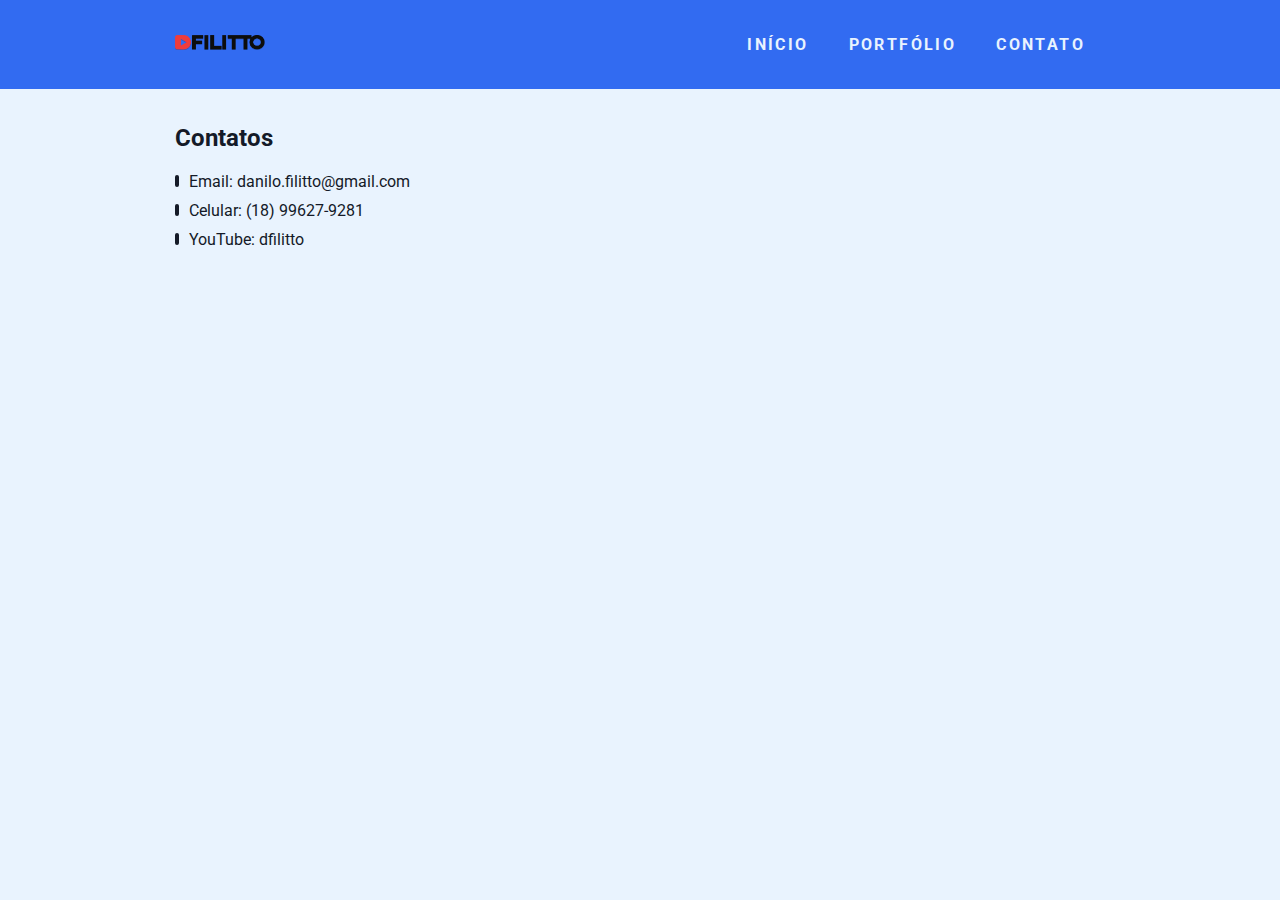
==== contato.html @ bf7a260d "primeiro commit" ====
<!DOCTYPE html>
<html lang="pt-br">
    <head>
        <meta charset="UTF-8">
        <meta name="viewport" content="width=device-width, initial-scale=1.0">
        <meta http-equiv="X-UA-Compatible" content="ie=edge">
        <title>Home</title>

        <link href="https://fonts.googleapis.com/css?family=Roboto:400,700&display=swap" rel="stylesheet">
        <link rel="stylesheet" href="./css/style.css">
     
        <script src="https://dfilittobot.herokuapp.com/assets/modules/channel-web/inject.js"></script>
    </head>
    <body>
        <header>
            <div class="container">
                <a href="https://dfilitto.github.io" class="branch"><img src="./img/logo.png" alt="Minha logo" title="Nome da minha logo"></a>
                <nav class="menu">
                    <ul>
                        <li><a class="menu-link" href="index.html">Início</a></li>
                        <li><a class="menu-link" href="porrtfolio.html">Portfólio</a></li>
                        <li><a class="menu-link" href="contato.html">Contato</a></li>
                    </ul>
                </nav>
            </div>
        </header>

        <main class="container">
            <article>
                <h2 class="sub-title">Contatos</h2>
                <ul>
                    <li class="li-ornament"><a class="contact-link" href="mailto:danilo.filitto@gmail.com">Email: danilo.filitto@gmail.com</a class="contato-link"></li>
                    <li class="li-ornament"><a class="contact-link" href="https://api.whatsapp.com/send?phone=5518996279281">Celular: (18) 99627-9281</a></li>
                    <li class="li-ornament"><a class="contact-link" href="https://www.youtube.com/danilofilittoppr?sub_confirmation=1">YouTube: dfilitto</a></li>
                </ul>

                <div class="map">
                    <iframe src="https://www.google.com/maps/embed?pb=!1m18!1m12!1m3!1d31759704.64315484!2d-69.64649036266651!3d-13.662806394470584!2m3!1f0!2f0!3f0!3m2!1i1024!2i768!4f13.1!3m3!1m2!1s0x9c59c7ebcc28cf%3A0x295a1506f2293e63!2sBrasil!5e0!3m2!1spt-BR!2sbr!4v1579831767703!5m2!1spt-BR!2sbr" width="600" height="450" frameborder="0" style="border:0;" allowfullscreen=""></iframe>
                </div>
            </article>
        </main>
    </body>
</html>
---- css/style.css ----
* {
    margin: 0;
    padding: 0;
    box-sizing: border-box;
    list-style: none;
    text-decoration: none;
}

a {color: #FFF;}

img{max-width: 100%;}

p {font-size: 1.2em; line-height: 1.4em; color: #141A28;}

h2 {color: #141A28;}

.container {
    width: 960px;
    margin: 0 auto;
    padding: 15px;
    display: flex;
    justify-content: space-between;
    align-items: center;
}

html, body {
    width: 100%;
    height: 100%;
}

body {
    font-family: 'Roboto', sans-serif;
    font-size: 16px;
    background-color: #E9F3FE;
}

header {
    width: 100%;
    background-color: #326bf1;
}

.branch, .branch img {
    width: 90px;
    
}

.menu ul { 
    display: flex;
    justify-content: space-between;
}

.menu .menu-link {
    display: block;
    margin: 10px;
    padding: 10px;
    color: #E9F3FE;
    font-weight: bold;
    text-transform: uppercase;
    letter-spacing: .15em;
    transition: all .3s ease-in-out;
}

.menu .menu-link:hover {opacity: .75;}


main {width: 100%;}

.super-card {
    width: 100%;
    display: flex;
    margin-top: 20px;
}

.super-card-img, 
.super-card-img img {
    width: 800px;
    border-radius: 50%;
    display: flex;
    flex-direction: column;
    justify-content: center;
    align-items: center;
}

.super-card-img h2 {margin-top: 20px;}

.super-card-text {margin-left: 40px;}

.super-card-text p + p {margin-top: 1em;}


.card {
    max-width: 350px;
    min-height: 500px;
    border-radius: 3px;
    margin: 1em;
    background-color: #FFF;
    box-shadow: 5px 5px 5px 0px rgba(0, 0, 0, .15);
    transition: all .3s ease-in-out;
    display: flex;
    flex-direction: column;
    justify-content: space-between;
}

.card:hover { box-shadow: 30px 30px 5px 0px rgba(0, 0, 0, .15); }

.card-img { padding: 1em; }

.img-body,
.img-body img {
    width: 200px;
    display: table;
    margin: 0 auto; 
    border-radius: 50%;
}

.card-body { padding: 1em; }
.card-body p {
    color: #343A40;
    line-height: 1.4em;
}

.card-body p + p { margin-top: .5em;}

.card-button {
    width: 100%;
    border-bottom-left-radius: 3px;
    border-bottom-right-radius: 3px;
    padding: 1em;
    background-color: #141A28;
    display: flex;
    justify-content: center;
}

.card-button button {
    width: 250px;
    padding: 1em;
    border: none;
    border-radius: 3px;
    background-image: linear-gradient(to right bottom, #412e82, #393581, #333b7e, #2f407a, #2f4475);
    color: #E9F3FE;
    font-size: 1.2em;
    text-transform: capitalize;
    transition: all .3s ease-in-out;
}

.card-button button:hover {
    cursor: pointer;
    opacity: .75;
}

.sub-title {margin: 20px auto;}

.li-ornament { margin: 10px 0; }

.li-ornament::before {
    content: "";
    display: inline-block;
    width: 4px;
    height: 12px;
    margin-right: 10px;
    background-color: #141A28;
    border-radius: 5px;
}
.contact-link {color: #141A28;}

.map {
    margin: 20px 0;
}
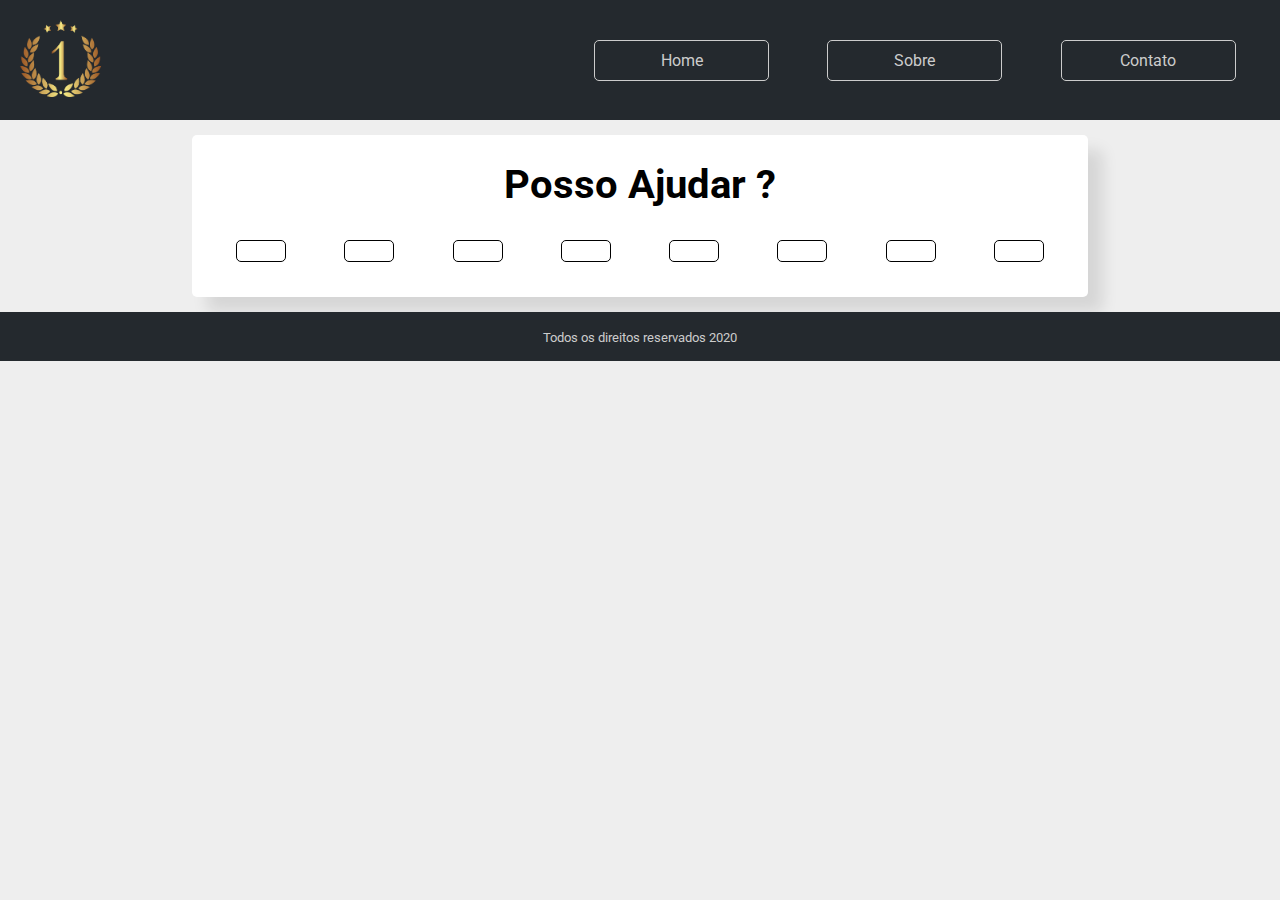
==== commit 217d8f02: "ex2" ====
--- a/contato.html
+++ b/contato.html
@@ -4,40 +4,99 @@
         <meta charset="UTF-8">
         <meta name="viewport" content="width=device-width, initial-scale=1.0">
         <meta http-equiv="X-UA-Compatible" content="ie=edge">
-        <title>Home</title>
 
-        <link href="https://fonts.googleapis.com/css?family=Roboto:400,700&display=swap" rel="stylesheet">
+        <title>Contato</title>
+
+        <!--Google Fonts-->
+        <link 
+        href="https://fonts.googleapis.com/css?family=Roboto:400,700&display=swap" 
+        rel="stylesheet">
+
+        <!--Font Awesome-->
+        <link 
+            rel="stylesheet" 
+            href="https://use.fontawesome.com/releases/v5.8.2/css/all.css"
+            integrity="sha384-oS3vJWv+0UjzBfQzYUhtDYW+Pj2yciDJxpsK1OYPAYjqT085Qq/1cq5FLXAZQ7Ay" 
+            crossorigin="anonymous">
+
+        <!--Meu Estilo-->
         <link rel="stylesheet" href="./css/style.css">
-     
-        <script src="https://dfilittobot.herokuapp.com/assets/modules/channel-web/inject.js"></script>
+
+        <!--Meu Estilo Slide-->
+        <link rel="stylesheet" href="./css/slideResponsivo.css">
     </head>
     <body>
         <header>
             <div class="container">
-                <a href="https://dfilitto.github.io" class="branch"><img src="./img/logo.png" alt="Minha logo" title="Nome da minha logo"></a>
-                <nav class="menu">
+                <div class="logo"><img src="./img/logo.png" alt="logo" title="logo"></div>
+                <nav>
                     <ul>
-                        <li><a class="menu-link" href="index.html">Início</a></li>
-                        <li><a class="menu-link" href="porrtfolio.html">Portfólio</a></li>
-                        <li><a class="menu-link" href="contato.html">Contato</a></li>
+                        <li><a href="index.html">Home</a></li>
+                        <li><a href="sobre.html">Sobre</a></li>
+                        <li><a href="contato.html">Contato</a></li>
                     </ul>
                 </nav>
             </div>
         </header>
 
-        <main class="container">
-            <article>
-                <h2 class="sub-title">Contatos</h2>
+        <main>
+            <article class="contato">
+                <h1>Posso Ajudar ?</h1>
                 <ul>
-                    <li class="li-ornament"><a class="contact-link" href="mailto:danilo.filitto@gmail.com">Email: danilo.filitto@gmail.com</a class="contato-link"></li>
-                    <li class="li-ornament"><a class="contact-link" href="https://api.whatsapp.com/send?phone=5518996279281">Celular: (18) 99627-9281</a></li>
-                    <li class="li-ornament"><a class="contact-link" href="https://www.youtube.com/danilofilittoppr?sub_confirmation=1">YouTube: dfilitto</a></li>
+                    <li>
+                        <a href="#" target="_blank">
+                            <span class="fab fa-linkedin-in"></span>
+                        </a>
+                    </li>
+                    <li>
+                        <a href="#" target="_blank">
+                            <span class="far fa-envelope"></span>
+                        </a>
+                    </li>
+                    <li>
+                        <a href="#" target="_blank">
+                            <span class="fab fa-github"></span>
+                        </a>
+                    </li>
+                    <li>
+                        <a href="#" target="_blank">
+                            <span class="fab fa-whatsapp"></span>
+                        </a>
+                    </li>
+                    <li>
+                        <a href="#" target="_blank">
+                            <span class="fab fa-instagram"></span>
+                        </a>
+                    </li>
+                    <li>
+                        <a href="#" target="_blank">
+                            <span class="fab fa-facebook-f"></span>
+                        </a>
+                    </li>
+                    <li>
+                        <a href="#" target="_blank">
+                            <span class="fab fa-twitter"></span>
+                        </a>
+                    </li>
+                    <li>
+                        <a href="#" target="_blank">
+                            <span class="fab fa-youtube"></span>
+                        </a>
+                    </li>
                 </ul>
-
-                <div class="map">
-                    <iframe src="https://www.google.com/maps/embed?pb=!1m18!1m12!1m3!1d31759704.64315484!2d-69.64649036266651!3d-13.662806394470584!2m3!1f0!2f0!3f0!3m2!1i1024!2i768!4f13.1!3m3!1m2!1s0x9c59c7ebcc28cf%3A0x295a1506f2293e63!2sBrasil!5e0!3m2!1spt-BR!2sbr!4v1579831767703!5m2!1spt-BR!2sbr" width="600" height="450" frameborder="0" style="border:0;" allowfullscreen=""></iframe>
-                </div>
             </article>
         </main>
+
+        <footer>
+            <small>Todos os direitos reservados 2020</div>
+        </footer>
     </body>
+
+    <script 
+        src="https://code.jquery.com/jquery-3.4.1.min.js" 
+        integrity="sha256-CSXorXvZcTkaix6Yvo6HppcZGetbYMGWSFlBw8HfCJo=" 
+        crossorigin="anonymous">
+    </script>
+    <script src="./js/responsiveslides.min.js"></script>
+    <script src="./js/slide.js"></script>
 </html>--- a/css/style.css
+++ b/css/style.css
@@ -3,166 +3,208 @@
     padding: 0;
     box-sizing: border-box;
     list-style: none;
-    text-decoration: none;
-}
-
-a {color: #FFF;}
-
-img{max-width: 100%;}
-
-p {font-size: 1.2em; line-height: 1.4em; color: #141A28;}
-
-h2 {color: #141A28;}
+}
+
+body, html {
+    width: 100%;
+    height: 100%;
+    background-color: #EEE;
+    font-family: 'Roboto', Arial, Helvetica, sans-serif;
+    font-size: 16px;
+}
+
+img {max-width: 100%;}
+
+h1 {
+    font-weight: bold;
+    font-size: 2.5em;
+    line-height: 1em;
+    margin: 15px auto 0 auto;
+}
+
+
+span {font-size: 1.5em;}
+
+a {text-decoration: none; color: #000}
+
+p {font-size: 1.25em; line-height: 1.4em;}
 
 .container {
-    width: 960px;
-    margin: 0 auto;
-    padding: 15px;
-    display: flex;
-    justify-content: space-between;
-    align-items: center;
-}
-
-html, body {
-    width: 100%;
-    height: 100%;
-}
-
-body {
-    font-family: 'Roboto', sans-serif;
-    font-size: 16px;
-    background-color: #E9F3FE;
-}
+    width: 1300px;
+    padding: 15px;
+    display: flex;
+    justify-content: center;
+    margin: 0 auto;
+    flex-wrap: wrap;
+}
+
 
 header {
     width: 100%;
-    background-color: #326bf1;
-}
-
-.branch, .branch img {
+    height: auto;
+    background-color: #24292e;
+    
+    display: flex;
+}
+
+header div.container {justify-content: space-between !important; align-items: center}
+
+.logo {
     width: 90px;
-    
-}
-
-.menu ul { 
-    display: flex;
-    justify-content: space-between;
-}
-
-.menu .menu-link {
+    height: 90px;
+    flex: 0 1 90px;
+}
+
+nav {flex: 0 1 700px;}
+
+nav ul {
+    width: 100%;
+    display: flex;
+    justify-content: flex-end;
+    align-items: center;
+    flex-wrap: wrap;
+}
+
+nav ul li {width: 25%; margin: 10px auto;}
+
+nav ul li a {
     display: block;
-    margin: 10px;
+    text-align: center;
     padding: 10px;
-    color: #E9F3FE;
-    font-weight: bold;
-    text-transform: uppercase;
-    letter-spacing: .15em;
-    transition: all .3s ease-in-out;
-}
-
-.menu .menu-link:hover {opacity: .75;}
-
-
-main {width: 100%;}
-
-.super-card {
-    width: 100%;
-    display: flex;
-    margin-top: 20px;
-}
-
-.super-card-img, 
-.super-card-img img {
-    width: 800px;
+    color: #CCC;
+    border: 1px solid #CCC;
+    border-radius: 5px;
+    transition: all .5s ease-in-out;
+}
+
+nav ul li a:hover {
+    background-color: #CCC;
+    color: #24292e;
+}
+
+main {
+    width: 100%;
+    height: auto;
+    margin: 0 auto;
+    background-color: #EEE;
+}
+
+article {
+    width: 100%;
+    display: flex;
+    justify-content: center;
+    align-items: center;
+    flex-direction: column;
+}
+
+section.lista {
+    width: 100%;
+    height: auto;
+    display: flex;
+    justify-content: center;
+    align-items: center;
+    flex-wrap: wrap;
+}
+
+.item {
+    flex: 0 1 300px;
+    height: 300px;
+    margin: 15px;
+    background-color: #FFF;
+    box-shadow: 15px 15px 15px 0px rgba(0, 0, 0, .1);
+    border-radius: 5px;
+}
+
+footer {
+    text-align: center;
+    padding: 15px;
+    background-color: #24292e;
+    color: #CCC;
+}
+
+
+/*Sobre*/
+
+.sobre {
+    width: 70%;
+    padding: 15px;
+    background-color: #FFF;
+    margin: 15px auto;
+    border-radius: 5px;
+    box-shadow: 15px 15px 15px 0px rgba(0, 0, 0, .1);
+}
+
+h1.nome::after {
+    content: "";
+    display: block;
+    width: 100%;
+    height: 5px;
+    background-color: #000;
+    margin: 2px 0 15px 0;
+}
+
+.foto {
+    width: 400px;
+    height: 400px;
+    margin: 0 auto;
     border-radius: 50%;
-    display: flex;
-    flex-direction: column;
-    justify-content: center;
-    align-items: center;
-}
-
-.super-card-img h2 {margin-top: 20px;}
-
-.super-card-text {margin-left: 40px;}
-
-.super-card-text p + p {margin-top: 1em;}
-
-
-.card {
-    max-width: 350px;
-    min-height: 500px;
-    border-radius: 3px;
-    margin: 1em;
+}
+
+.foto img {
+    margin: 0 auto;
+    border-radius: 50%;
+}
+
+p.paragrafo + p.paragrafo {margin: 15px 0;}
+
+
+/*Contato*/
+.contato {
+    width: 70%;
+    padding: 15px;
     background-color: #FFF;
-    box-shadow: 5px 5px 5px 0px rgba(0, 0, 0, .15);
-    transition: all .3s ease-in-out;
-    display: flex;
-    flex-direction: column;
-    justify-content: space-between;
-}
-
-.card:hover { box-shadow: 30px 30px 5px 0px rgba(0, 0, 0, .15); }
-
-.card-img { padding: 1em; }
-
-.img-body,
-.img-body img {
-    width: 200px;
-    display: table;
-    margin: 0 auto; 
-    border-radius: 50%;
-}
-
-.card-body { padding: 1em; }
-.card-body p {
-    color: #343A40;
-    line-height: 1.4em;
-}
-
-.card-body p + p { margin-top: .5em;}
-
-.card-button {
-    width: 100%;
-    border-bottom-left-radius: 3px;
-    border-bottom-right-radius: 3px;
-    padding: 1em;
-    background-color: #141A28;
-    display: flex;
-    justify-content: center;
-}
-
-.card-button button {
-    width: 250px;
-    padding: 1em;
-    border: none;
-    border-radius: 3px;
-    background-image: linear-gradient(to right bottom, #412e82, #393581, #333b7e, #2f407a, #2f4475);
-    color: #E9F3FE;
-    font-size: 1.2em;
-    text-transform: capitalize;
-    transition: all .3s ease-in-out;
-}
-
-.card-button button:hover {
-    cursor: pointer;
-    opacity: .75;
-}
-
-.sub-title {margin: 20px auto;}
-
-.li-ornament { margin: 10px 0; }
-
-.li-ornament::before {
-    content: "";
-    display: inline-block;
-    width: 4px;
-    height: 12px;
-    margin-right: 10px;
-    background-color: #141A28;
-    border-radius: 5px;
-}
-.contact-link {color: #141A28;}
-
-.map {
-    margin: 20px 0;
-}+    margin: 15px auto;
+    border-radius: 5px;
+    box-shadow: 15px 15px 15px 0px rgba(0, 0, 0, .1);
+}
+
+.contato ul {
+    width: 100%;
+    margin: 30px 15px 15px 15px;
+    display: flex;
+    justify-content: space-around;
+    align-items: center;
+    flex-wrap: wrap;
+}
+
+.contato ul li {
+    flex: 0 1 50px;
+    margin: 5px;
+    border-radius: 5px;
+    border: 1px solid #000;
+}
+
+.contato ul li a {
+    display: block;
+    padding: 10px;
+    text-align: center;
+    transition: all .5s ease-in-out;
+}
+
+.contato ul li a:hover {
+    background-color: #24292e;
+    color: #CCC;
+}
+
+
+/*Media Screen*/
+@media screen and (max-width: 600px) {
+    body, html {font-size: 12px}
+
+    .foto {
+        width: 200px;
+        height: 200px;
+        margin: 0 auto;
+        border-radius: 50%;
+    }
+}
--- a/css/slideResponsivo.css
+++ b/css/slideResponsivo.css
@@ -0,0 +1,31 @@
+.rslides {
+    position: relative;
+    list-style: none;
+    overflow: hidden;
+    width: 100%;
+    padding: 0;
+    margin: 0;
+}
+
+.rslides li {
+    -webkit-backface-visibility: hidden;
+    position: absolute;
+    display: none;
+    width: 100%;
+    left: 0;
+    top: 0;
+}
+
+.rslides li:first-child {
+    position: relative;
+    display: block;
+    float: left;
+}
+
+.rslides img {
+    display: block;
+    height: auto;
+    float: left;
+    width: 100%;
+    border: 0;
+}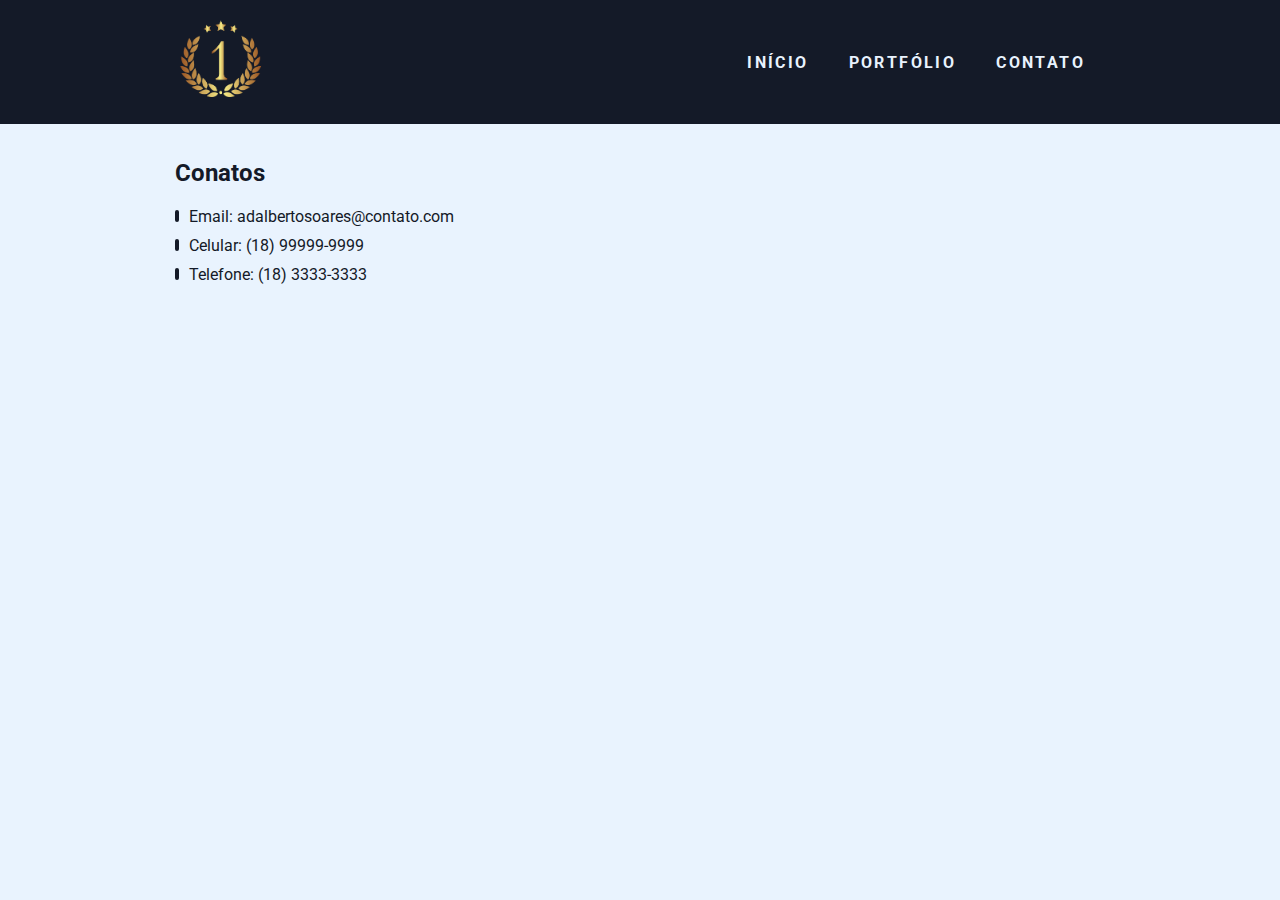
==== commit c56e4576: "ex3" ====
--- a/contato.html
+++ b/contato.html
@@ -4,99 +4,39 @@
         <meta charset="UTF-8">
         <meta name="viewport" content="width=device-width, initial-scale=1.0">
         <meta http-equiv="X-UA-Compatible" content="ie=edge">
+        <title>Home</title>
 
-        <title>Contato</title>
-
-        <!--Google Fonts-->
-        <link 
-        href="https://fonts.googleapis.com/css?family=Roboto:400,700&display=swap" 
-        rel="stylesheet">
-
-        <!--Font Awesome-->
-        <link 
-            rel="stylesheet" 
-            href="https://use.fontawesome.com/releases/v5.8.2/css/all.css"
-            integrity="sha384-oS3vJWv+0UjzBfQzYUhtDYW+Pj2yciDJxpsK1OYPAYjqT085Qq/1cq5FLXAZQ7Ay" 
-            crossorigin="anonymous">
-
-        <!--Meu Estilo-->
+        <link href="https://fonts.googleapis.com/css?family=Roboto:400,700&display=swap" rel="stylesheet">
         <link rel="stylesheet" href="./css/style.css">
-
-        <!--Meu Estilo Slide-->
-        <link rel="stylesheet" href="./css/slideResponsivo.css">
+     
     </head>
     <body>
         <header>
             <div class="container">
-                <div class="logo"><img src="./img/logo.png" alt="logo" title="logo"></div>
-                <nav>
+                <a href="" class="branch"><img src="./img/logo.png" alt="Minha logo" title="Nome da minha logo"></a>
+                <nav class="menu">
                     <ul>
-                        <li><a href="index.html">Home</a></li>
-                        <li><a href="sobre.html">Sobre</a></li>
-                        <li><a href="contato.html">Contato</a></li>
+                        <li><a class="menu-link" href="index.html">Início</a></li>
+                        <li><a class="menu-link" href="porrtfolio.html">Portfólio</a></li>
+                        <li><a class="menu-link" href="contato.html">Contato</a></li>
                     </ul>
                 </nav>
             </div>
         </header>
 
-        <main>
-            <article class="contato">
-                <h1>Posso Ajudar ?</h1>
+        <main class="container">
+            <article>
+                <h2 class="sub-title">Conatos</h2>
                 <ul>
-                    <li>
-                        <a href="#" target="_blank">
-                            <span class="fab fa-linkedin-in"></span>
-                        </a>
-                    </li>
-                    <li>
-                        <a href="#" target="_blank">
-                            <span class="far fa-envelope"></span>
-                        </a>
-                    </li>
-                    <li>
-                        <a href="#" target="_blank">
-                            <span class="fab fa-github"></span>
-                        </a>
-                    </li>
-                    <li>
-                        <a href="#" target="_blank">
-                            <span class="fab fa-whatsapp"></span>
-                        </a>
-                    </li>
-                    <li>
-                        <a href="#" target="_blank">
-                            <span class="fab fa-instagram"></span>
-                        </a>
-                    </li>
-                    <li>
-                        <a href="#" target="_blank">
-                            <span class="fab fa-facebook-f"></span>
-                        </a>
-                    </li>
-                    <li>
-                        <a href="#" target="_blank">
-                            <span class="fab fa-twitter"></span>
-                        </a>
-                    </li>
-                    <li>
-                        <a href="#" target="_blank">
-                            <span class="fab fa-youtube"></span>
-                        </a>
-                    </li>
+                    <li class="li-ornament"><a class="contact-link" href="mailtop: adalbertosoares@contato.com">Email: adalbertosoares@contato.com</a class="contato-link"></li>
+                    <li class="li-ornament"><a class="contact-link" href="tel:+551899999-9999">Celular: (18) 99999-9999</a></li>
+                    <li class="li-ornament"><a class="contact-link" href="tel:183333-3333">Telefone: (18) 3333-3333</a></li>
                 </ul>
+
+                <div class="map">
+                    <iframe src="https://www.google.com/maps/embed?pb=!1m18!1m12!1m3!1d31759704.64315484!2d-69.64649036266651!3d-13.662806394470584!2m3!1f0!2f0!3f0!3m2!1i1024!2i768!4f13.1!3m3!1m2!1s0x9c59c7ebcc28cf%3A0x295a1506f2293e63!2sBrasil!5e0!3m2!1spt-BR!2sbr!4v1579831767703!5m2!1spt-BR!2sbr" width="600" height="450" frameborder="0" style="border:0;" allowfullscreen=""></iframe>
+                </div>
             </article>
         </main>
-
-        <footer>
-            <small>Todos os direitos reservados 2020</div>
-        </footer>
     </body>
-
-    <script 
-        src="https://code.jquery.com/jquery-3.4.1.min.js" 
-        integrity="sha256-CSXorXvZcTkaix6Yvo6HppcZGetbYMGWSFlBw8HfCJo=" 
-        crossorigin="anonymous">
-    </script>
-    <script src="./js/responsiveslides.min.js"></script>
-    <script src="./js/slide.js"></script>
 </html>--- a/css/style.css
+++ b/css/style.css
@@ -3,208 +3,166 @@
     padding: 0;
     box-sizing: border-box;
     list-style: none;
+    text-decoration: none;
 }
 
-body, html {
+a {color: #FFF;}
+
+img{max-width: 100%;}
+
+p {font-size: 1.2em; line-height: 1.4em; color: #141A28;}
+
+h2 {color: #141A28;}
+
+.container {
+    width: 960px;
+    margin: 0 auto;
+    padding: 15px;
+    display: flex;
+    justify-content: space-between;
+    align-items: center;
+}
+
+html, body {
     width: 100%;
     height: 100%;
-    background-color: #EEE;
-    font-family: 'Roboto', Arial, Helvetica, sans-serif;
-    font-size: 16px;
 }
 
-img {max-width: 100%;}
-
-h1 {
-    font-weight: bold;
-    font-size: 2.5em;
-    line-height: 1em;
-    margin: 15px auto 0 auto;
+body {
+    font-family: 'Roboto', sans-serif;
+    font-size: 16px;
+    background-color: #E9F3FE;
 }
-
-
-span {font-size: 1.5em;}
-
-a {text-decoration: none; color: #000}
-
-p {font-size: 1.25em; line-height: 1.4em;}
-
-.container {
-    width: 1300px;
-    padding: 15px;
-    display: flex;
-    justify-content: center;
-    margin: 0 auto;
-    flex-wrap: wrap;
-}
-
 
 header {
     width: 100%;
-    height: auto;
-    background-color: #24292e;
-    
-    display: flex;
+    background-color: #141A28;
 }
 
-header div.container {justify-content: space-between !important; align-items: center}
-
-.logo {
+.branch, .branch img {
     width: 90px;
-    height: 90px;
-    flex: 0 1 90px;
-}
-
-nav {flex: 0 1 700px;}
-
-nav ul {
-    width: 100%;
-    display: flex;
-    justify-content: flex-end;
-    align-items: center;
-    flex-wrap: wrap;
-}
-
-nav ul li {width: 25%; margin: 10px auto;}
-
-nav ul li a {
-    display: block;
-    text-align: center;
-    padding: 10px;
-    color: #CCC;
-    border: 1px solid #CCC;
-    border-radius: 5px;
-    transition: all .5s ease-in-out;
-}
-
-nav ul li a:hover {
-    background-color: #CCC;
-    color: #24292e;
-}
-
-main {
-    width: 100%;
-    height: auto;
-    margin: 0 auto;
-    background-color: #EEE;
-}
-
-article {
-    width: 100%;
-    display: flex;
-    justify-content: center;
-    align-items: center;
-    flex-direction: column;
-}
-
-section.lista {
-    width: 100%;
-    height: auto;
-    display: flex;
-    justify-content: center;
-    align-items: center;
-    flex-wrap: wrap;
-}
-
-.item {
-    flex: 0 1 300px;
-    height: 300px;
-    margin: 15px;
-    background-color: #FFF;
-    box-shadow: 15px 15px 15px 0px rgba(0, 0, 0, .1);
-    border-radius: 5px;
-}
-
-footer {
-    text-align: center;
-    padding: 15px;
-    background-color: #24292e;
-    color: #CCC;
-}
-
-
-/*Sobre*/
-
-.sobre {
-    width: 70%;
-    padding: 15px;
-    background-color: #FFF;
-    margin: 15px auto;
-    border-radius: 5px;
-    box-shadow: 15px 15px 15px 0px rgba(0, 0, 0, .1);
-}
-
-h1.nome::after {
-    content: "";
-    display: block;
-    width: 100%;
-    height: 5px;
-    background-color: #000;
-    margin: 2px 0 15px 0;
-}
-
-.foto {
-    width: 400px;
-    height: 400px;
-    margin: 0 auto;
     border-radius: 50%;
 }
 
-.foto img {
-    margin: 0 auto;
+.menu ul { 
+    display: flex;
+    justify-content: space-between;
+}
+
+.menu .menu-link {
+    display: block;
+    margin: 10px;
+    padding: 10px;
+    color: #E9F3FE;
+    font-weight: bold;
+    text-transform: uppercase;
+    letter-spacing: .15em;
+    transition: all .3s ease-in-out;
+}
+
+.menu .menu-link:hover {opacity: .75;}
+
+
+main {width: 100%;}
+
+.super-card {
+    width: 100%;
+    display: flex;
+    margin-top: 20px;
+}
+
+.super-card-img, 
+.super-card-img img {
+    width: 800px;
+    border-radius: 50%;
+    display: flex;
+    flex-direction: column;
+    justify-content: center;
+    align-items: center;
+}
+
+.super-card-img h2 {margin-top: 20px;}
+
+.super-card-text {margin-left: 40px;}
+
+.super-card-text p + p {margin-top: 1em;}
+
+
+.card {
+    max-width: 350px;
+    min-height: 500px;
+    border-radius: 3px;
+    margin: 1em;
+    background-color: #FFF;
+    box-shadow: 5px 5px 5px 0px rgba(0, 0, 0, .15);
+    transition: all .3s ease-in-out;
+    display: flex;
+    flex-direction: column;
+    justify-content: space-between;
+}
+
+.card:hover { box-shadow: 30px 30px 5px 0px rgba(0, 0, 0, .15); }
+
+.card-img { padding: 1em; }
+
+.img-body,
+.img-body img {
+    width: 200px;
+    display: table;
+    margin: 0 auto; 
     border-radius: 50%;
 }
 
-p.paragrafo + p.paragrafo {margin: 15px 0;}
-
-
-/*Contato*/
-.contato {
-    width: 70%;
-    padding: 15px;
-    background-color: #FFF;
-    margin: 15px auto;
-    border-radius: 5px;
-    box-shadow: 15px 15px 15px 0px rgba(0, 0, 0, .1);
+.card-body { padding: 1em; }
+.card-body p {
+    color: #343A40;
+    line-height: 1.4em;
 }
 
-.contato ul {
+.card-body p + p { margin-top: .5em;}
+
+.card-button {
     width: 100%;
-    margin: 30px 15px 15px 15px;
+    border-bottom-left-radius: 3px;
+    border-bottom-right-radius: 3px;
+    padding: 1em;
+    background-color: #141A28;
     display: flex;
-    justify-content: space-around;
-    align-items: center;
-    flex-wrap: wrap;
+    justify-content: center;
 }
 
-.contato ul li {
-    flex: 0 1 50px;
-    margin: 5px;
-    border-radius: 5px;
-    border: 1px solid #000;
+.card-button button {
+    width: 250px;
+    padding: 1em;
+    border: none;
+    border-radius: 3px;
+    background-image: linear-gradient(to right bottom, #412e82, #393581, #333b7e, #2f407a, #2f4475);
+    color: #E9F3FE;
+    font-size: 1.2em;
+    text-transform: capitalize;
+    transition: all .3s ease-in-out;
 }
 
-.contato ul li a {
-    display: block;
-    padding: 10px;
-    text-align: center;
-    transition: all .5s ease-in-out;
+.card-button button:hover {
+    cursor: pointer;
+    opacity: .75;
 }
 
-.contato ul li a:hover {
-    background-color: #24292e;
-    color: #CCC;
+.sub-title {margin: 20px auto;}
+
+.li-ornament { margin: 10px 0; }
+
+.li-ornament::before {
+    content: "";
+    display: inline-block;
+    width: 4px;
+    height: 12px;
+    margin-right: 10px;
+    background-color: #141A28;
+    border-radius: 5px;
 }
+.contact-link {color: #141A28;}
 
-
-/*Media Screen*/
-@media screen and (max-width: 600px) {
-    body, html {font-size: 12px}
-
-    .foto {
-        width: 200px;
-        height: 200px;
-        margin: 0 auto;
-        border-radius: 50%;
-    }
-}
+.map {
+    margin: 20px 0;
+}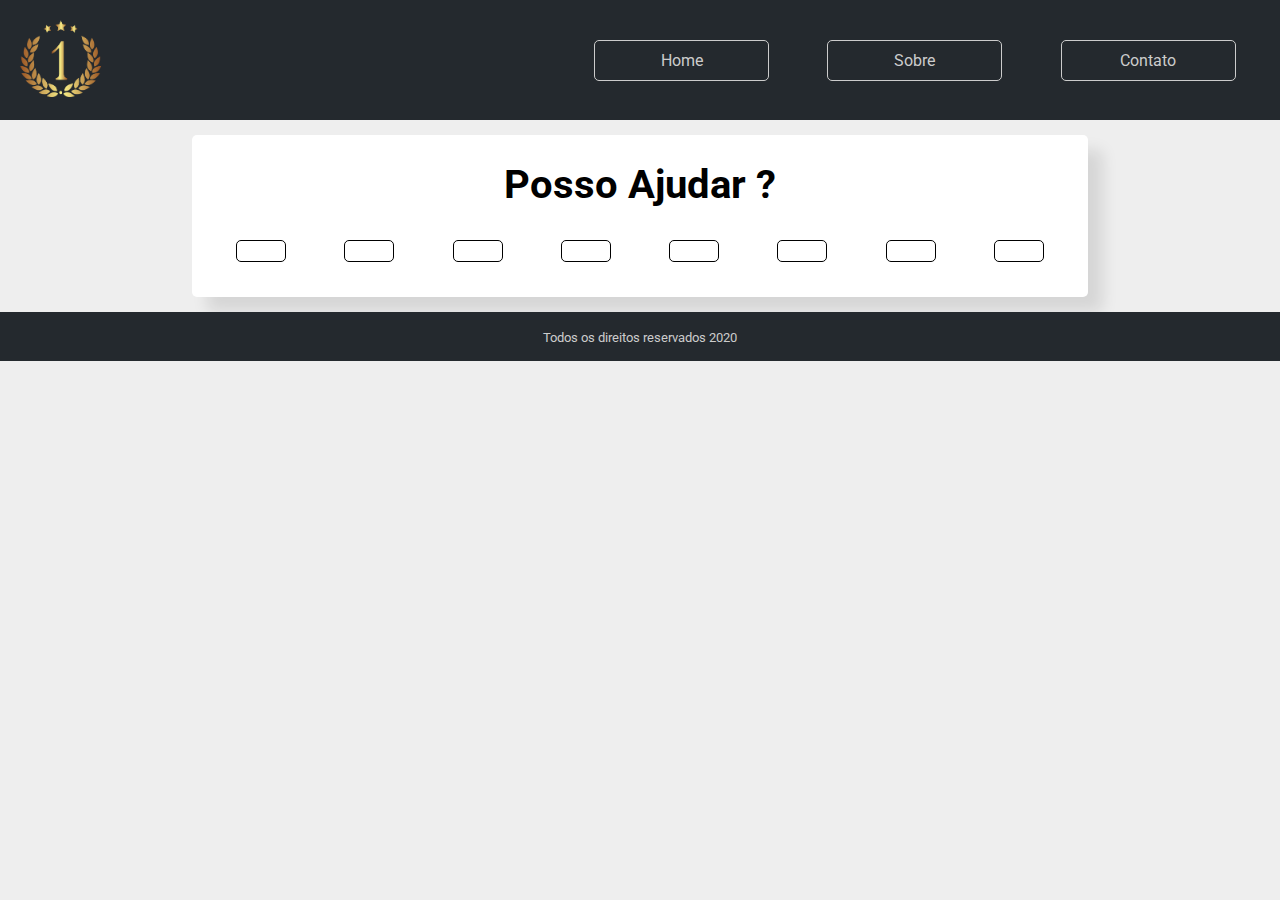
==== commit 5cae5424: "correção 3" ====
--- a/contato.html
+++ b/contato.html
@@ -4,39 +4,99 @@
         <meta charset="UTF-8">
         <meta name="viewport" content="width=device-width, initial-scale=1.0">
         <meta http-equiv="X-UA-Compatible" content="ie=edge">
-        <title>Home</title>
 
-        <link href="https://fonts.googleapis.com/css?family=Roboto:400,700&display=swap" rel="stylesheet">
+        <title>Contato</title>
+
+        <!--Google Fonts-->
+        <link 
+        href="https://fonts.googleapis.com/css?family=Roboto:400,700&display=swap" 
+        rel="stylesheet">
+
+        <!--Font Awesome-->
+        <link 
+            rel="stylesheet" 
+            href="https://use.fontawesome.com/releases/v5.8.2/css/all.css"
+            integrity="sha384-oS3vJWv+0UjzBfQzYUhtDYW+Pj2yciDJxpsK1OYPAYjqT085Qq/1cq5FLXAZQ7Ay" 
+            crossorigin="anonymous">
+
+        <!--Meu Estilo-->
         <link rel="stylesheet" href="./css/style.css">
-     
+
+        <!--Meu Estilo Slide-->
+        <link rel="stylesheet" href="./css/slideResponsivo.css">
     </head>
     <body>
         <header>
             <div class="container">
-                <a href="" class="branch"><img src="./img/logo.png" alt="Minha logo" title="Nome da minha logo"></a>
-                <nav class="menu">
+                <div class="logo"><img src="./img/logo.png" alt="logo" title="logo"></div>
+                <nav>
                     <ul>
-                        <li><a class="menu-link" href="index.html">Início</a></li>
-                        <li><a class="menu-link" href="porrtfolio.html">Portfólio</a></li>
-                        <li><a class="menu-link" href="contato.html">Contato</a></li>
+                        <li><a href="index.html">Home</a></li>
+                        <li><a href="sobre.html">Sobre</a></li>
+                        <li><a href="contato.html">Contato</a></li>
                     </ul>
                 </nav>
             </div>
         </header>
 
-        <main class="container">
-            <article>
-                <h2 class="sub-title">Conatos</h2>
+        <main>
+            <article class="contato">
+                <h1>Posso Ajudar ?</h1>
                 <ul>
-                    <li class="li-ornament"><a class="contact-link" href="mailtop: adalbertosoares@contato.com">Email: adalbertosoares@contato.com</a class="contato-link"></li>
-                    <li class="li-ornament"><a class="contact-link" href="tel:+551899999-9999">Celular: (18) 99999-9999</a></li>
-                    <li class="li-ornament"><a class="contact-link" href="tel:183333-3333">Telefone: (18) 3333-3333</a></li>
+                    <li>
+                        <a href="#" target="_blank">
+                            <span class="fab fa-linkedin-in"></span>
+                        </a>
+                    </li>
+                    <li>
+                        <a href="#" target="_blank">
+                            <span class="far fa-envelope"></span>
+                        </a>
+                    </li>
+                    <li>
+                        <a href="#" target="_blank">
+                            <span class="fab fa-github"></span>
+                        </a>
+                    </li>
+                    <li>
+                        <a href="#" target="_blank">
+                            <span class="fab fa-whatsapp"></span>
+                        </a>
+                    </li>
+                    <li>
+                        <a href="#" target="_blank">
+                            <span class="fab fa-instagram"></span>
+                        </a>
+                    </li>
+                    <li>
+                        <a href="#" target="_blank">
+                            <span class="fab fa-facebook-f"></span>
+                        </a>
+                    </li>
+                    <li>
+                        <a href="#" target="_blank">
+                            <span class="fab fa-twitter"></span>
+                        </a>
+                    </li>
+                    <li>
+                        <a href="#" target="_blank">
+                            <span class="fab fa-youtube"></span>
+                        </a>
+                    </li>
                 </ul>
-
-                <div class="map">
-                    <iframe src="https://www.google.com/maps/embed?pb=!1m18!1m12!1m3!1d31759704.64315484!2d-69.64649036266651!3d-13.662806394470584!2m3!1f0!2f0!3f0!3m2!1i1024!2i768!4f13.1!3m3!1m2!1s0x9c59c7ebcc28cf%3A0x295a1506f2293e63!2sBrasil!5e0!3m2!1spt-BR!2sbr!4v1579831767703!5m2!1spt-BR!2sbr" width="600" height="450" frameborder="0" style="border:0;" allowfullscreen=""></iframe>
-                </div>
             </article>
         </main>
+
+        <footer>
+            <small>Todos os direitos reservados 2020</div>
+        </footer>
     </body>
+
+    <script 
+        src="https://code.jquery.com/jquery-3.4.1.min.js" 
+        integrity="sha256-CSXorXvZcTkaix6Yvo6HppcZGetbYMGWSFlBw8HfCJo=" 
+        crossorigin="anonymous">
+    </script>
+    <script src="./js/responsiveslides.min.js"></script>
+    <script src="./js/slide.js"></script>
 </html>--- a/css/style.css
+++ b/css/style.css
@@ -3,166 +3,208 @@
     padding: 0;
     box-sizing: border-box;
     list-style: none;
-    text-decoration: none;
-}
-
-a {color: #FFF;}
-
-img{max-width: 100%;}
-
-p {font-size: 1.2em; line-height: 1.4em; color: #141A28;}
-
-h2 {color: #141A28;}
+}
+
+body, html {
+    width: 100%;
+    height: 100%;
+    background-color: #EEE;
+    font-family: 'Roboto', Arial, Helvetica, sans-serif;
+    font-size: 16px;
+}
+
+img {max-width: 100%;}
+
+h1 {
+    font-weight: bold;
+    font-size: 2.5em;
+    line-height: 1em;
+    margin: 15px auto 0 auto;
+}
+
+
+span {font-size: 1.5em;}
+
+a {text-decoration: none; color: #000}
+
+p {font-size: 1.25em; line-height: 1.4em;}
 
 .container {
-    width: 960px;
-    margin: 0 auto;
-    padding: 15px;
-    display: flex;
-    justify-content: space-between;
-    align-items: center;
-}
-
-html, body {
-    width: 100%;
-    height: 100%;
-}
-
-body {
-    font-family: 'Roboto', sans-serif;
-    font-size: 16px;
-    background-color: #E9F3FE;
-}
+    width: 1300px;
+    padding: 15px;
+    display: flex;
+    justify-content: center;
+    margin: 0 auto;
+    flex-wrap: wrap;
+}
+
 
 header {
     width: 100%;
-    background-color: #141A28;
-}
-
-.branch, .branch img {
+    height: auto;
+    background-color: #24292e;
+    
+    display: flex;
+}
+
+header div.container {justify-content: space-between !important; align-items: center}
+
+.logo {
     width: 90px;
+    height: 90px;
+    flex: 0 1 90px;
+}
+
+nav {flex: 0 1 700px;}
+
+nav ul {
+    width: 100%;
+    display: flex;
+    justify-content: flex-end;
+    align-items: center;
+    flex-wrap: wrap;
+}
+
+nav ul li {width: 25%; margin: 10px auto;}
+
+nav ul li a {
+    display: block;
+    text-align: center;
+    padding: 10px;
+    color: #CCC;
+    border: 1px solid #CCC;
+    border-radius: 5px;
+    transition: all .5s ease-in-out;
+}
+
+nav ul li a:hover {
+    background-color: #CCC;
+    color: #24292e;
+}
+
+main {
+    width: 100%;
+    height: auto;
+    margin: 0 auto;
+    background-color: #EEE;
+}
+
+article {
+    width: 100%;
+    display: flex;
+    justify-content: center;
+    align-items: center;
+    flex-direction: column;
+}
+
+section.lista {
+    width: 100%;
+    height: auto;
+    display: flex;
+    justify-content: center;
+    align-items: center;
+    flex-wrap: wrap;
+}
+
+.item {
+    flex: 0 1 300px;
+    height: 300px;
+    margin: 15px;
+    background-color: #FFF;
+    box-shadow: 15px 15px 15px 0px rgba(0, 0, 0, .1);
+    border-radius: 5px;
+}
+
+footer {
+    text-align: center;
+    padding: 15px;
+    background-color: #24292e;
+    color: #CCC;
+}
+
+
+/*Sobre*/
+
+.sobre {
+    width: 70%;
+    padding: 15px;
+    background-color: #FFF;
+    margin: 15px auto;
+    border-radius: 5px;
+    box-shadow: 15px 15px 15px 0px rgba(0, 0, 0, .1);
+}
+
+h1.nome::after {
+    content: "";
+    display: block;
+    width: 100%;
+    height: 5px;
+    background-color: #000;
+    margin: 2px 0 15px 0;
+}
+
+.foto {
+    width: 400px;
+    height: 400px;
+    margin: 0 auto;
     border-radius: 50%;
 }
 
-.menu ul { 
-    display: flex;
-    justify-content: space-between;
-}
-
-.menu .menu-link {
+.foto img {
+    margin: 0 auto;
+    border-radius: 50%;
+}
+
+p.paragrafo + p.paragrafo {margin: 15px 0;}
+
+
+/*Contato*/
+.contato {
+    width: 70%;
+    padding: 15px;
+    background-color: #FFF;
+    margin: 15px auto;
+    border-radius: 5px;
+    box-shadow: 15px 15px 15px 0px rgba(0, 0, 0, .1);
+}
+
+.contato ul {
+    width: 100%;
+    margin: 30px 15px 15px 15px;
+    display: flex;
+    justify-content: space-around;
+    align-items: center;
+    flex-wrap: wrap;
+}
+
+.contato ul li {
+    flex: 0 1 50px;
+    margin: 5px;
+    border-radius: 5px;
+    border: 1px solid #000;
+}
+
+.contato ul li a {
     display: block;
-    margin: 10px;
     padding: 10px;
-    color: #E9F3FE;
-    font-weight: bold;
-    text-transform: uppercase;
-    letter-spacing: .15em;
-    transition: all .3s ease-in-out;
-}
-
-.menu .menu-link:hover {opacity: .75;}
-
-
-main {width: 100%;}
-
-.super-card {
-    width: 100%;
-    display: flex;
-    margin-top: 20px;
-}
-
-.super-card-img, 
-.super-card-img img {
-    width: 800px;
-    border-radius: 50%;
-    display: flex;
-    flex-direction: column;
-    justify-content: center;
-    align-items: center;
-}
-
-.super-card-img h2 {margin-top: 20px;}
-
-.super-card-text {margin-left: 40px;}
-
-.super-card-text p + p {margin-top: 1em;}
-
-
-.card {
-    max-width: 350px;
-    min-height: 500px;
-    border-radius: 3px;
-    margin: 1em;
-    background-color: #FFF;
-    box-shadow: 5px 5px 5px 0px rgba(0, 0, 0, .15);
-    transition: all .3s ease-in-out;
-    display: flex;
-    flex-direction: column;
-    justify-content: space-between;
-}
-
-.card:hover { box-shadow: 30px 30px 5px 0px rgba(0, 0, 0, .15); }
-
-.card-img { padding: 1em; }
-
-.img-body,
-.img-body img {
-    width: 200px;
-    display: table;
-    margin: 0 auto; 
-    border-radius: 50%;
-}
-
-.card-body { padding: 1em; }
-.card-body p {
-    color: #343A40;
-    line-height: 1.4em;
-}
-
-.card-body p + p { margin-top: .5em;}
-
-.card-button {
-    width: 100%;
-    border-bottom-left-radius: 3px;
-    border-bottom-right-radius: 3px;
-    padding: 1em;
-    background-color: #141A28;
-    display: flex;
-    justify-content: center;
-}
-
-.card-button button {
-    width: 250px;
-    padding: 1em;
-    border: none;
-    border-radius: 3px;
-    background-image: linear-gradient(to right bottom, #412e82, #393581, #333b7e, #2f407a, #2f4475);
-    color: #E9F3FE;
-    font-size: 1.2em;
-    text-transform: capitalize;
-    transition: all .3s ease-in-out;
-}
-
-.card-button button:hover {
-    cursor: pointer;
-    opacity: .75;
-}
-
-.sub-title {margin: 20px auto;}
-
-.li-ornament { margin: 10px 0; }
-
-.li-ornament::before {
-    content: "";
-    display: inline-block;
-    width: 4px;
-    height: 12px;
-    margin-right: 10px;
-    background-color: #141A28;
-    border-radius: 5px;
-}
-.contact-link {color: #141A28;}
-
-.map {
-    margin: 20px 0;
-}+    text-align: center;
+    transition: all .5s ease-in-out;
+}
+
+.contato ul li a:hover {
+    background-color: #24292e;
+    color: #CCC;
+}
+
+
+/*Media Screen*/
+@media screen and (max-width: 600px) {
+    body, html {font-size: 12px}
+
+    .foto {
+        width: 200px;
+        height: 200px;
+        margin: 0 auto;
+        border-radius: 50%;
+    }
+}
--- a/css/slideResponsivo.css
+++ b/css/slideResponsivo.css
@@ -0,0 +1,31 @@
+.rslides {
+    position: relative;
+    list-style: none;
+    overflow: hidden;
+    width: 100%;
+    padding: 0;
+    margin: 0;
+}
+
+.rslides li {
+    -webkit-backface-visibility: hidden;
+    position: absolute;
+    display: none;
+    width: 100%;
+    left: 0;
+    top: 0;
+}
+
+.rslides li:first-child {
+    position: relative;
+    display: block;
+    float: left;
+}
+
+.rslides img {
+    display: block;
+    height: auto;
+    float: left;
+    width: 100%;
+    border: 0;
+}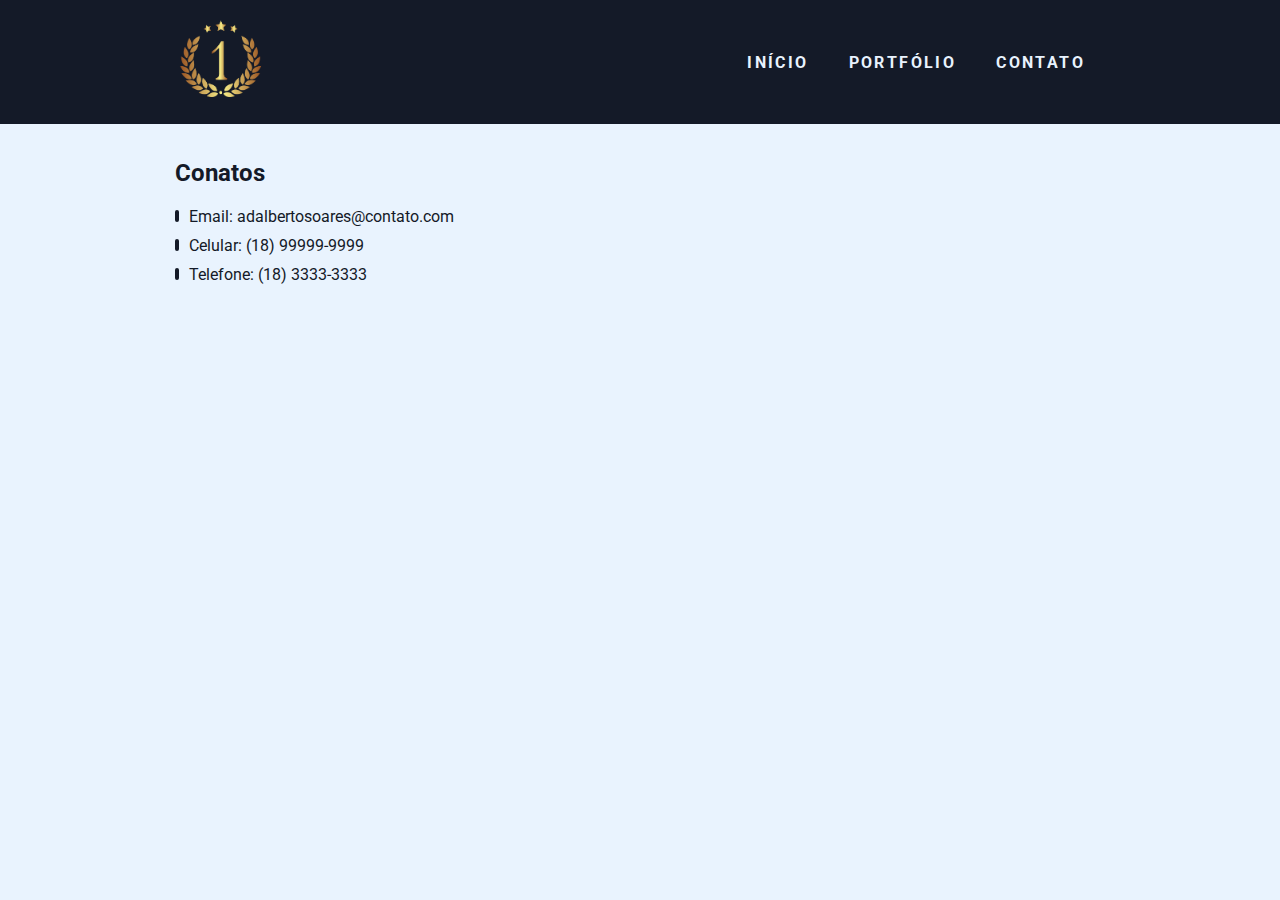
==== commit d6e3d9a0: "correção 7" ====
--- a/contato.html
+++ b/contato.html
@@ -4,99 +4,39 @@
         <meta charset="UTF-8">
         <meta name="viewport" content="width=device-width, initial-scale=1.0">
         <meta http-equiv="X-UA-Compatible" content="ie=edge">
+        <title>Home</title>
 
-        <title>Contato</title>
-
-        <!--Google Fonts-->
-        <link 
-        href="https://fonts.googleapis.com/css?family=Roboto:400,700&display=swap" 
-        rel="stylesheet">
-
-        <!--Font Awesome-->
-        <link 
-            rel="stylesheet" 
-            href="https://use.fontawesome.com/releases/v5.8.2/css/all.css"
-            integrity="sha384-oS3vJWv+0UjzBfQzYUhtDYW+Pj2yciDJxpsK1OYPAYjqT085Qq/1cq5FLXAZQ7Ay" 
-            crossorigin="anonymous">
-
-        <!--Meu Estilo-->
+        <link href="https://fonts.googleapis.com/css?family=Roboto:400,700&display=swap" rel="stylesheet">
         <link rel="stylesheet" href="./css/style.css">
-
-        <!--Meu Estilo Slide-->
-        <link rel="stylesheet" href="./css/slideResponsivo.css">
+     
     </head>
     <body>
         <header>
             <div class="container">
-                <div class="logo"><img src="./img/logo.png" alt="logo" title="logo"></div>
-                <nav>
+                <a href="" class="branch"><img src="./img/logo.png" alt="Minha logo" title="Nome da minha logo"></a>
+                <nav class="menu">
                     <ul>
-                        <li><a href="index.html">Home</a></li>
-                        <li><a href="sobre.html">Sobre</a></li>
-                        <li><a href="contato.html">Contato</a></li>
+                        <li><a class="menu-link" href="index.html">Início</a></li>
+                        <li><a class="menu-link" href="porrtfolio.html">Portfólio</a></li>
+                        <li><a class="menu-link" href="contato.html">Contato</a></li>
                     </ul>
                 </nav>
             </div>
         </header>
 
-        <main>
-            <article class="contato">
-                <h1>Posso Ajudar ?</h1>
+        <main class="container">
+            <article>
+                <h2 class="sub-title">Conatos</h2>
                 <ul>
-                    <li>
-                        <a href="#" target="_blank">
-                            <span class="fab fa-linkedin-in"></span>
-                        </a>
-                    </li>
-                    <li>
-                        <a href="#" target="_blank">
-                            <span class="far fa-envelope"></span>
-                        </a>
-                    </li>
-                    <li>
-                        <a href="#" target="_blank">
-                            <span class="fab fa-github"></span>
-                        </a>
-                    </li>
-                    <li>
-                        <a href="#" target="_blank">
-                            <span class="fab fa-whatsapp"></span>
-                        </a>
-                    </li>
-                    <li>
-                        <a href="#" target="_blank">
-                            <span class="fab fa-instagram"></span>
-                        </a>
-                    </li>
-                    <li>
-                        <a href="#" target="_blank">
-                            <span class="fab fa-facebook-f"></span>
-                        </a>
-                    </li>
-                    <li>
-                        <a href="#" target="_blank">
-                            <span class="fab fa-twitter"></span>
-                        </a>
-                    </li>
-                    <li>
-                        <a href="#" target="_blank">
-                            <span class="fab fa-youtube"></span>
-                        </a>
-                    </li>
+                    <li class="li-ornament"><a class="contact-link" href="mailtop: adalbertosoares@contato.com">Email: adalbertosoares@contato.com</a class="contato-link"></li>
+                    <li class="li-ornament"><a class="contact-link" href="tel:+551899999-9999">Celular: (18) 99999-9999</a></li>
+                    <li class="li-ornament"><a class="contact-link" href="tel:183333-3333">Telefone: (18) 3333-3333</a></li>
                 </ul>
+
+                <div class="map">
+                    <iframe src="https://www.google.com/maps/embed?pb=!1m18!1m12!1m3!1d31759704.64315484!2d-69.64649036266651!3d-13.662806394470584!2m3!1f0!2f0!3f0!3m2!1i1024!2i768!4f13.1!3m3!1m2!1s0x9c59c7ebcc28cf%3A0x295a1506f2293e63!2sBrasil!5e0!3m2!1spt-BR!2sbr!4v1579831767703!5m2!1spt-BR!2sbr" width="600" height="450" frameborder="0" style="border:0;" allowfullscreen=""></iframe>
+                </div>
             </article>
         </main>
-
-        <footer>
-            <small>Todos os direitos reservados 2020</div>
-        </footer>
     </body>
-
-    <script 
-        src="https://code.jquery.com/jquery-3.4.1.min.js" 
-        integrity="sha256-CSXorXvZcTkaix6Yvo6HppcZGetbYMGWSFlBw8HfCJo=" 
-        crossorigin="anonymous">
-    </script>
-    <script src="./js/responsiveslides.min.js"></script>
-    <script src="./js/slide.js"></script>
 </html>--- a/css/style.css
+++ b/css/style.css
@@ -3,208 +3,166 @@
     padding: 0;
     box-sizing: border-box;
     list-style: none;
+    text-decoration: none;
 }
 
-body, html {
+a {color: #FFF;}
+
+img{max-width: 100%;}
+
+p {font-size: 1.2em; line-height: 1.4em; color: #141A28;}
+
+h2 {color: #141A28;}
+
+.container {
+    width: 960px;
+    margin: 0 auto;
+    padding: 15px;
+    display: flex;
+    justify-content: space-between;
+    align-items: center;
+}
+
+html, body {
     width: 100%;
     height: 100%;
-    background-color: #EEE;
-    font-family: 'Roboto', Arial, Helvetica, sans-serif;
-    font-size: 16px;
 }
 
-img {max-width: 100%;}
-
-h1 {
-    font-weight: bold;
-    font-size: 2.5em;
-    line-height: 1em;
-    margin: 15px auto 0 auto;
+body {
+    font-family: 'Roboto', sans-serif;
+    font-size: 16px;
+    background-color: #E9F3FE;
 }
-
-
-span {font-size: 1.5em;}
-
-a {text-decoration: none; color: #000}
-
-p {font-size: 1.25em; line-height: 1.4em;}
-
-.container {
-    width: 1300px;
-    padding: 15px;
-    display: flex;
-    justify-content: center;
-    margin: 0 auto;
-    flex-wrap: wrap;
-}
-
 
 header {
     width: 100%;
-    height: auto;
-    background-color: #24292e;
-    
-    display: flex;
+    background-color: #141A28;
 }
 
-header div.container {justify-content: space-between !important; align-items: center}
-
-.logo {
+.branch, .branch img {
     width: 90px;
-    height: 90px;
-    flex: 0 1 90px;
-}
-
-nav {flex: 0 1 700px;}
-
-nav ul {
-    width: 100%;
-    display: flex;
-    justify-content: flex-end;
-    align-items: center;
-    flex-wrap: wrap;
-}
-
-nav ul li {width: 25%; margin: 10px auto;}
-
-nav ul li a {
-    display: block;
-    text-align: center;
-    padding: 10px;
-    color: #CCC;
-    border: 1px solid #CCC;
-    border-radius: 5px;
-    transition: all .5s ease-in-out;
-}
-
-nav ul li a:hover {
-    background-color: #CCC;
-    color: #24292e;
-}
-
-main {
-    width: 100%;
-    height: auto;
-    margin: 0 auto;
-    background-color: #EEE;
-}
-
-article {
-    width: 100%;
-    display: flex;
-    justify-content: center;
-    align-items: center;
-    flex-direction: column;
-}
-
-section.lista {
-    width: 100%;
-    height: auto;
-    display: flex;
-    justify-content: center;
-    align-items: center;
-    flex-wrap: wrap;
-}
-
-.item {
-    flex: 0 1 300px;
-    height: 300px;
-    margin: 15px;
-    background-color: #FFF;
-    box-shadow: 15px 15px 15px 0px rgba(0, 0, 0, .1);
-    border-radius: 5px;
-}
-
-footer {
-    text-align: center;
-    padding: 15px;
-    background-color: #24292e;
-    color: #CCC;
-}
-
-
-/*Sobre*/
-
-.sobre {
-    width: 70%;
-    padding: 15px;
-    background-color: #FFF;
-    margin: 15px auto;
-    border-radius: 5px;
-    box-shadow: 15px 15px 15px 0px rgba(0, 0, 0, .1);
-}
-
-h1.nome::after {
-    content: "";
-    display: block;
-    width: 100%;
-    height: 5px;
-    background-color: #000;
-    margin: 2px 0 15px 0;
-}
-
-.foto {
-    width: 400px;
-    height: 400px;
-    margin: 0 auto;
     border-radius: 50%;
 }
 
-.foto img {
-    margin: 0 auto;
+.menu ul { 
+    display: flex;
+    justify-content: space-between;
+}
+
+.menu .menu-link {
+    display: block;
+    margin: 10px;
+    padding: 10px;
+    color: #E9F3FE;
+    font-weight: bold;
+    text-transform: uppercase;
+    letter-spacing: .15em;
+    transition: all .3s ease-in-out;
+}
+
+.menu .menu-link:hover {opacity: .75;}
+
+
+main {width: 100%;}
+
+.super-card {
+    width: 100%;
+    display: flex;
+    margin-top: 20px;
+}
+
+.super-card-img, 
+.super-card-img img {
+    width: 800px;
+    border-radius: 50%;
+    display: flex;
+    flex-direction: column;
+    justify-content: center;
+    align-items: center;
+}
+
+.super-card-img h2 {margin-top: 20px;}
+
+.super-card-text {margin-left: 40px;}
+
+.super-card-text p + p {margin-top: 1em;}
+
+
+.card {
+    max-width: 350px;
+    min-height: 500px;
+    border-radius: 3px;
+    margin: 1em;
+    background-color: #FFF;
+    box-shadow: 5px 5px 5px 0px rgba(0, 0, 0, .15);
+    transition: all .3s ease-in-out;
+    display: flex;
+    flex-direction: column;
+    justify-content: space-between;
+}
+
+.card:hover { box-shadow: 30px 30px 5px 0px rgba(0, 0, 0, .15); }
+
+.card-img { padding: 1em; }
+
+.img-body,
+.img-body img {
+    width: 200px;
+    display: table;
+    margin: 0 auto; 
     border-radius: 50%;
 }
 
-p.paragrafo + p.paragrafo {margin: 15px 0;}
-
-
-/*Contato*/
-.contato {
-    width: 70%;
-    padding: 15px;
-    background-color: #FFF;
-    margin: 15px auto;
-    border-radius: 5px;
-    box-shadow: 15px 15px 15px 0px rgba(0, 0, 0, .1);
+.card-body { padding: 1em; }
+.card-body p {
+    color: #343A40;
+    line-height: 1.4em;
 }
 
-.contato ul {
+.card-body p + p { margin-top: .5em;}
+
+.card-button {
     width: 100%;
-    margin: 30px 15px 15px 15px;
+    border-bottom-left-radius: 3px;
+    border-bottom-right-radius: 3px;
+    padding: 1em;
+    background-color: #141A28;
     display: flex;
-    justify-content: space-around;
-    align-items: center;
-    flex-wrap: wrap;
+    justify-content: center;
 }
 
-.contato ul li {
-    flex: 0 1 50px;
-    margin: 5px;
-    border-radius: 5px;
-    border: 1px solid #000;
+.card-button button {
+    width: 250px;
+    padding: 1em;
+    border: none;
+    border-radius: 3px;
+    background-image: linear-gradient(to right bottom, #412e82, #393581, #333b7e, #2f407a, #2f4475);
+    color: #E9F3FE;
+    font-size: 1.2em;
+    text-transform: capitalize;
+    transition: all .3s ease-in-out;
 }
 
-.contato ul li a {
-    display: block;
-    padding: 10px;
-    text-align: center;
-    transition: all .5s ease-in-out;
+.card-button button:hover {
+    cursor: pointer;
+    opacity: .75;
 }
 
-.contato ul li a:hover {
-    background-color: #24292e;
-    color: #CCC;
+.sub-title {margin: 20px auto;}
+
+.li-ornament { margin: 10px 0; }
+
+.li-ornament::before {
+    content: "";
+    display: inline-block;
+    width: 4px;
+    height: 12px;
+    margin-right: 10px;
+    background-color: #141A28;
+    border-radius: 5px;
 }
+.contact-link {color: #141A28;}
 
-
-/*Media Screen*/
-@media screen and (max-width: 600px) {
-    body, html {font-size: 12px}
-
-    .foto {
-        width: 200px;
-        height: 200px;
-        margin: 0 auto;
-        border-radius: 50%;
-    }
-}
+.map {
+    margin: 20px 0;
+}